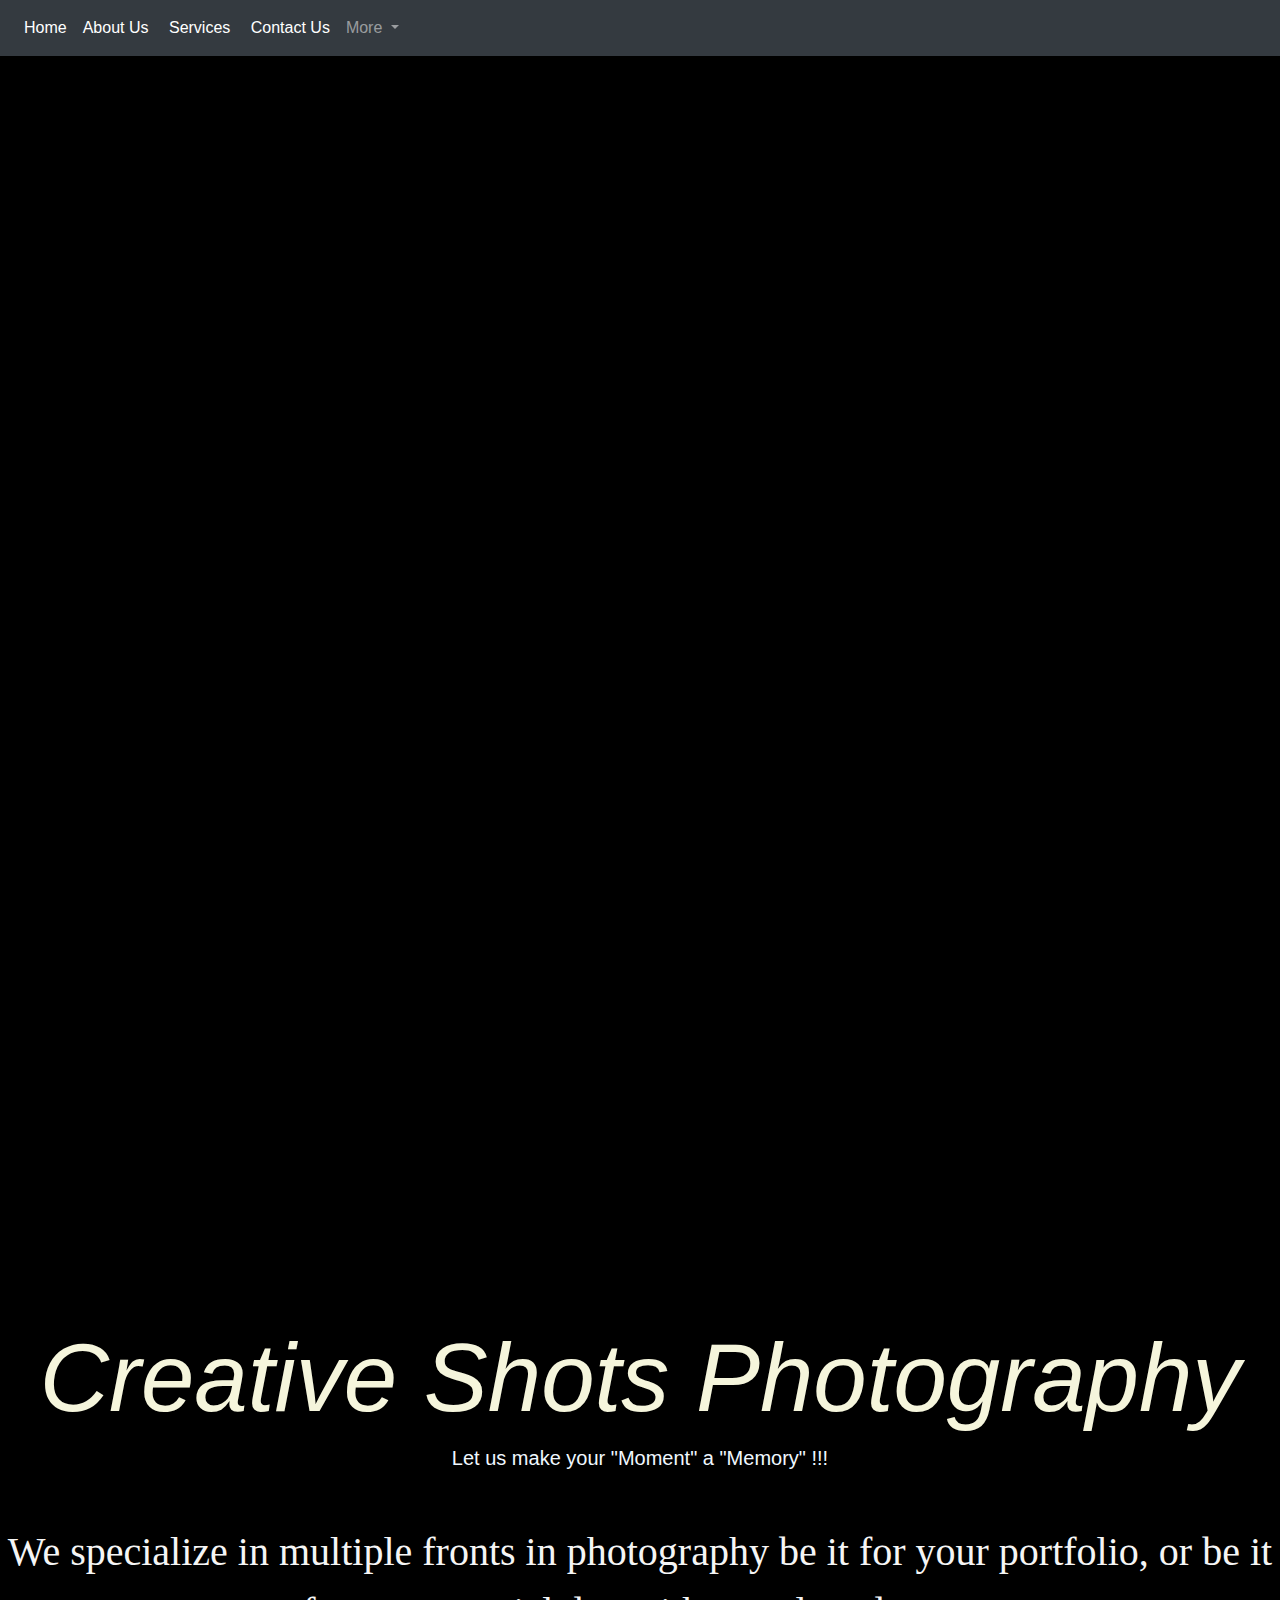
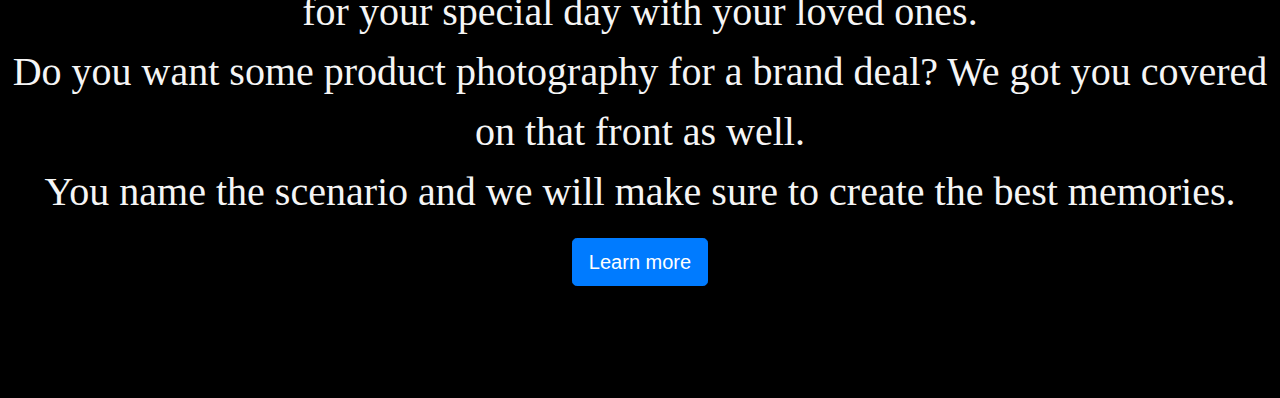
==== index.html @ 6328d77d "first commit" ====
<!DOCTYPE html>
<html lang="en">
  <head>
    <meta charset="utf-8">
    <meta http-equiv="X-UA-Compatible" content="IE=edge">
    <meta name="viewport" content="width=device-width, initial-scale=1">
    <title>Creative Shots</title>

    <!-- Bootstrap -->
    <link href="css/bootstrap-4.4.1.css" rel="stylesheet">
	
	  <style>
.parallax {
  /* The image used */
  background-image: url("home.jpg");

  /* Set a specific height */
    height: 100%; 
  /* Create the parallax scrolling effect */
  background-attachment: fixed;
  background-position: center;
  background-repeat: no-repeat;
  background-size: cover;
}
		  .container{
			  max-width: 960px;
			  margin: 0 auto;
			  background: #f9f9f9;
			  font-size: 24px;
			  padding: 25px;
		  }
</style>
	  
	 
  </head>
  <body style="background-color: black">
    <nav class="navbar navbar-expand-lg navbar-dark bg-dark">
       
       <button class="navbar-toggler" type="button" data-toggle="collapse" data-target="#navbarSupportedContent" aria-controls="navbarSupportedContent" aria-expanded="false" aria-label="Toggle navigation">
       <span class="navbar-toggler-icon"></span>
       </button>
       <div class="collapse navbar-collapse" id="navbarSupportedContent">
          <ul class="navbar-nav mr-auto">
             <li class="nav-item active">
                <a class="nav-link" href="index.html">Home <span class="sr-only">(current)</span></a>
				 
             </li>
			  
			  <li class="nav-item active">
                <a class="nav-link" href="about.html">About Us&nbsp;<br>
                </a>
				 
             </li>
			  <li class="nav-item active">
                <a class="nav-link" href="products.html">Services&nbsp; <span class="sr-only">(current)</span></a>
				 
             </li>
             <li class="nav-item active">
                <a class="nav-link" href="contactus.php">Contact Us</a>
             </li>
             <li class="nav-item dropdown">
                <a class="nav-link dropdown-toggle" href="#" id="navbarDropdown" role="button" data-toggle="dropdown" aria-haspopup="true" aria-expanded="false">
                More
                </a>
                <div class="dropdown-menu" aria-labelledby="navbarDropdown">
                   <a class="dropdown-item" href="gallery.html">Gallery</a>
                   <a class="dropdown-item" href="#">Email Us</a>
                   <div class="dropdown-divider"></div>
                   <a class="dropdown-item" href="#">Social Media</a>
                </div>
             </li>
          </ul>
       </div>
    </nav>
	<div style="height: 1200px " class="parallax" ></div>
    <div class="jumbotron jumbotron-fluid text-center" style="background-color: black">
       <h1 class="display-1" style="height:150px margin:0;background-color: black; color:beige;font-style: italic; " >Creative Shots Photography</h1>
       <p class="lead" style="font-size: 20px;color:aliceblue;">Let us make your <strong>"Moment"</strong> a <strong>"Memory"</strong> !!!</p>
       <hr class="my-4">
       <p  style="font-size: 40px;font-family: Times New Roman; color: whitesmoke; font-synthesis: weight;">We specialize in multiple fronts in photography be it for your portfolio, or be it for your special day with your loved ones. <br>Do you want some product photography for a brand deal? We got you covered on that front as well. <br>You name the scenario and we will make sure to create the best memories.</p>
       <p class="lead">
          <a class="btn btn-primary btn-lg" href="products.html" role="button">Learn more</a>
       </p>
    </div>
   
    <!-- jQuery (necessary for Bootstrap's JavaScript plugins) --> 
    <script src="js/jquery-3.4.1.min.js"></script>

    <!-- Include all compiled plugins (below), or include individual files as needed --> 
    <script src="js/popper.min.js"></script>
    <script src="js/bootstrap-4.4.1.js"></script>
  </body>
</html>
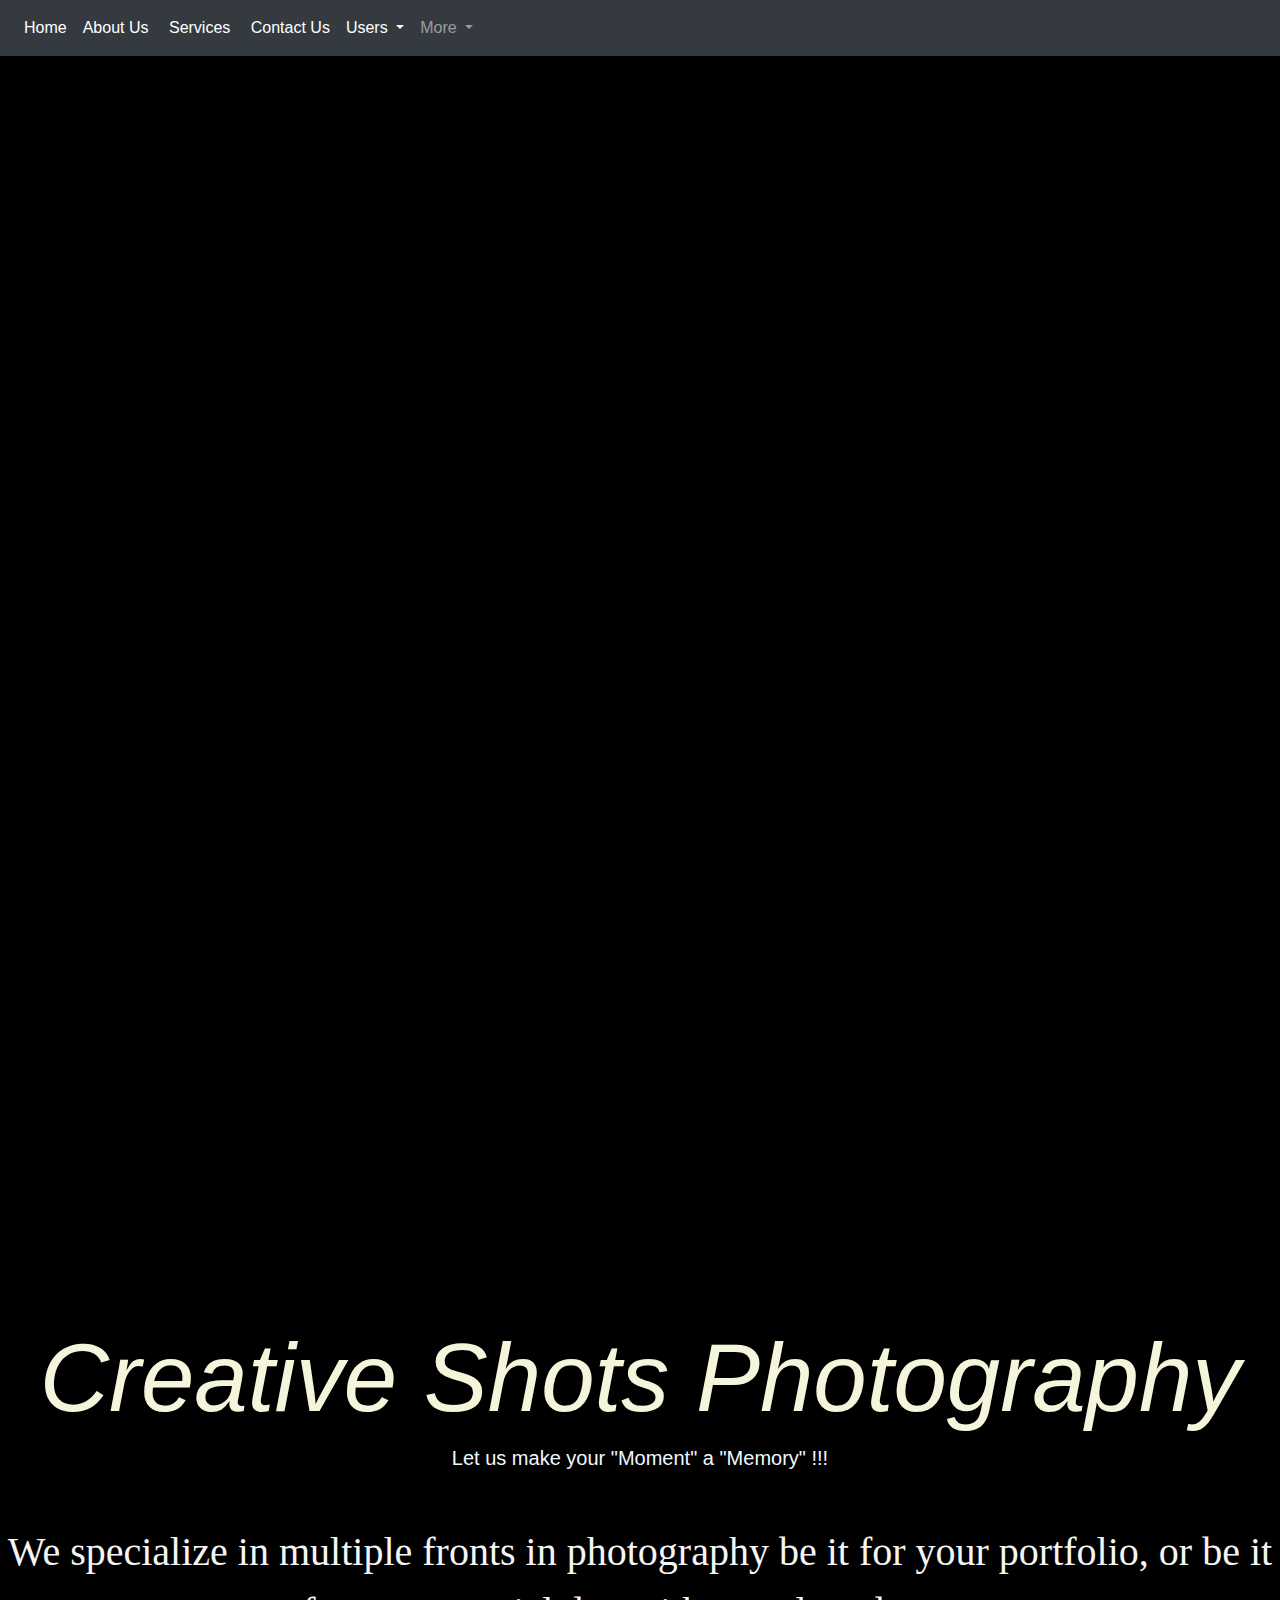
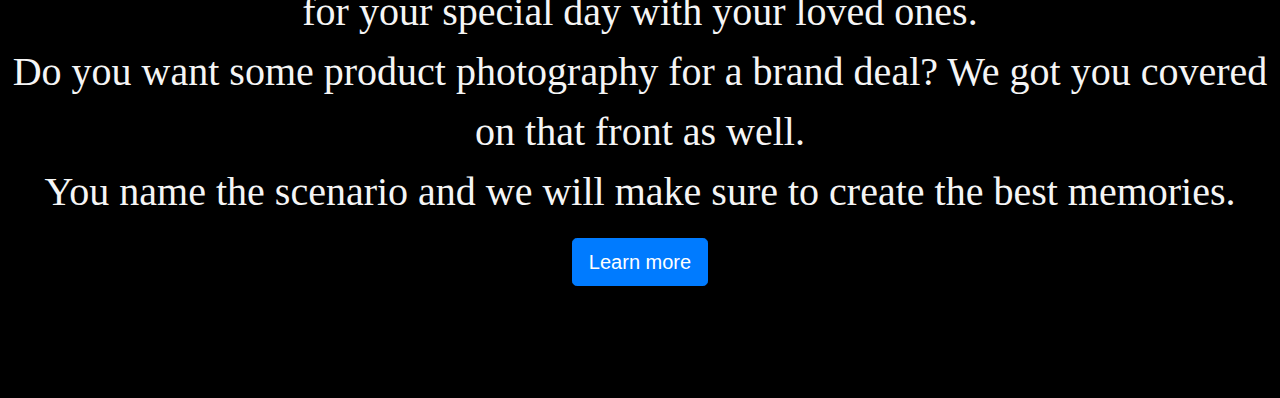
==== commit 21358692: "PHP Search Functionality" ====
--- a/index.html
+++ b/index.html
@@ -56,7 +56,16 @@
 				 
              </li>
              <li class="nav-item active">
-                <a class="nav-link" href="contactus.php">Contact Us</a>
+                <a class="nav-link" href="login.php">Contact Us</a>
+             </li>
+			  <li class="nav-item dropdown active">
+                <a class="nav-link dropdown-toggle" href="#" id="navbarDropdowns" role="button" data-toggle="dropdown" aria-haspopup="true" aria-expanded="false">
+                Users
+                </a>
+                <div class="dropdown-menu" aria-labelledby="navbarDropdown">
+                   <a class="dropdown-item" href="registration.php">Registration of Users</a>
+                   <a class="dropdown-item" href="search.html">User Search</a>
+                </div>
              </li>
              <li class="nav-item dropdown">
                 <a class="nav-link dropdown-toggle" href="#" id="navbarDropdown" role="button" data-toggle="dropdown" aria-haspopup="true" aria-expanded="false">
@@ -64,11 +73,14 @@
                 </a>
                 <div class="dropdown-menu" aria-labelledby="navbarDropdown">
                    <a class="dropdown-item" href="gallery.html">Gallery</a>
-                   <a class="dropdown-item" href="#">Email Us</a>
+                   <a class="dropdown-item" href="news.html">News</a>
                    <div class="dropdown-divider"></div>
                    <a class="dropdown-item" href="#">Social Media</a>
                 </div>
              </li>
+			  
+			  
+			  
           </ul>
        </div>
     </nav>
